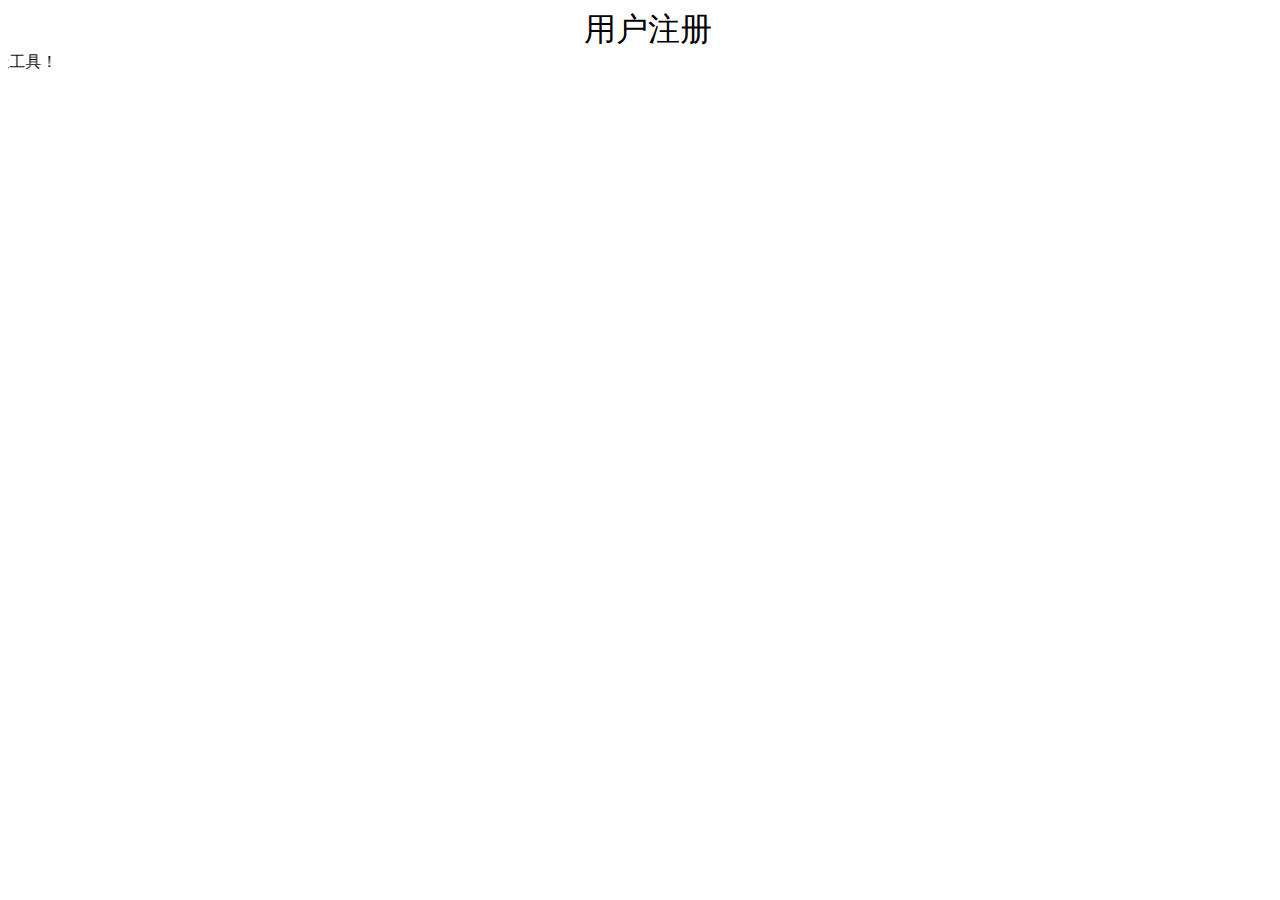
==== index.html @ 279cc8d5 "实现浏览器访问" ====
<html>
    <head>
        <meta charset="UTF-8">
        <title>用户注册</title>
        <script src="system/js/index/tem-1.js"></script>
        <link href="system/css/index/index.css" rel="stylesheet" type="text/css">
    </head>
    <body style="width:100%;">
        <center><div class="wrap"><!--网站整体控制，勿随意改动-->
            <div class="header"><!--头部信息开始-->
                <span style="color: balck;font-size:xx-large;">用户注册</span><br>
                <marquee direction="right"><span style="color: balck;font-size:medium;">语闻，一个免费快捷的聊天工具！</marquee></span>
            </div>
        </div></center>
    </body>
</html>
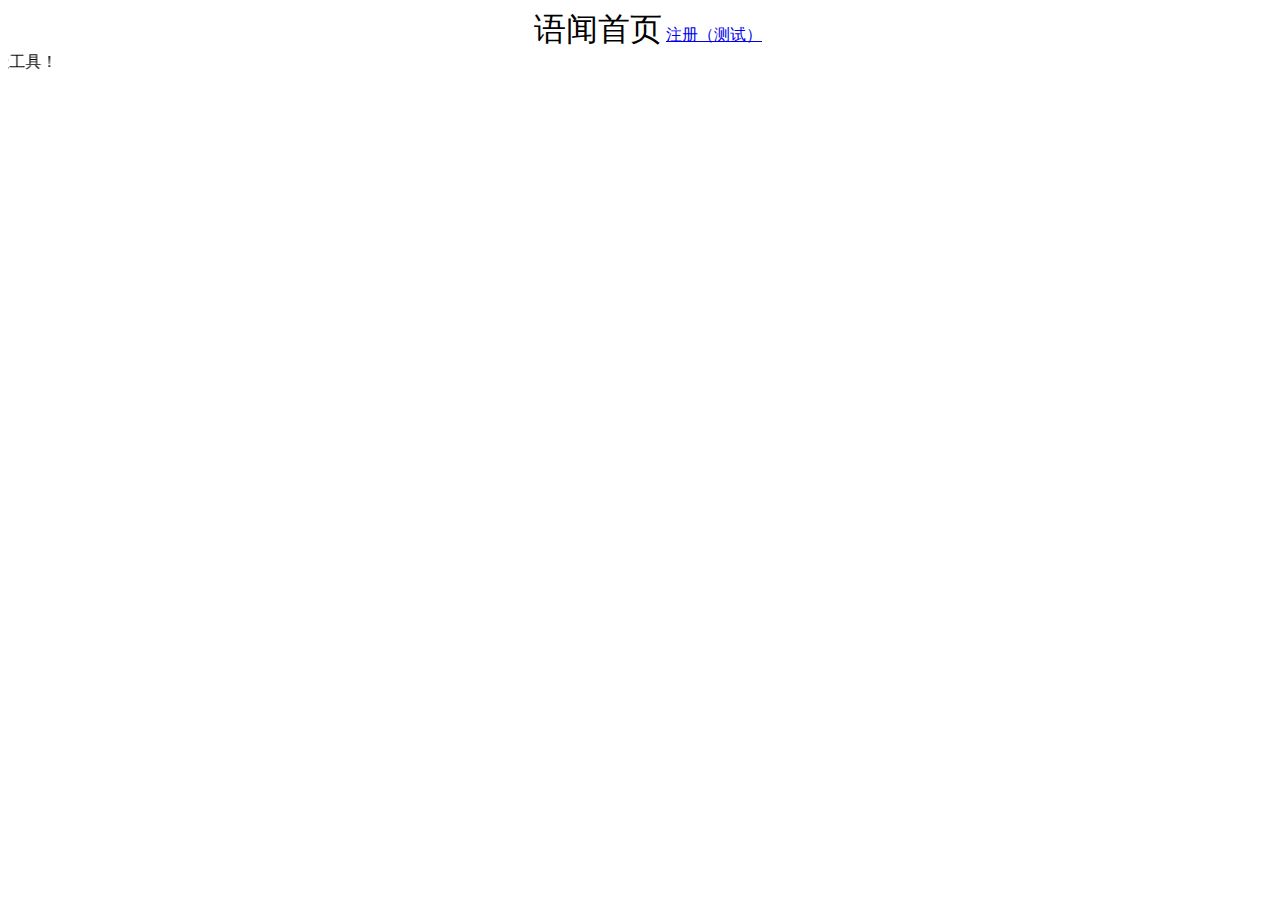
==== commit 768d40da: "注册登录雏形" ====
--- a/index.html
+++ b/index.html
@@ -1,14 +1,15 @@
 <html>
     <head>
         <meta charset="UTF-8">
-        <title>用户注册</title>
+        <title>语闻首页</title>
         <script src="system/js/index/tem-1.js"></script>
         <link href="system/css/index/index.css" rel="stylesheet" type="text/css">
     </head>
     <body style="width:100%;">
         <center><div class="wrap"><!--网站整体控制，勿随意改动-->
             <div class="header"><!--头部信息开始-->
-                <span style="color: balck;font-size:xx-large;">用户注册</span><br>
+                <span style="color: balck;font-size:xx-large;">语闻首页</span>
+                <a href="http://py.yuwenchat.top/login.html">注册（测试）</a> <br>
                 <marquee direction="right"><span style="color: balck;font-size:medium;">语闻，一个免费快捷的聊天工具！</marquee></span>
             </div>
         </div></center>
